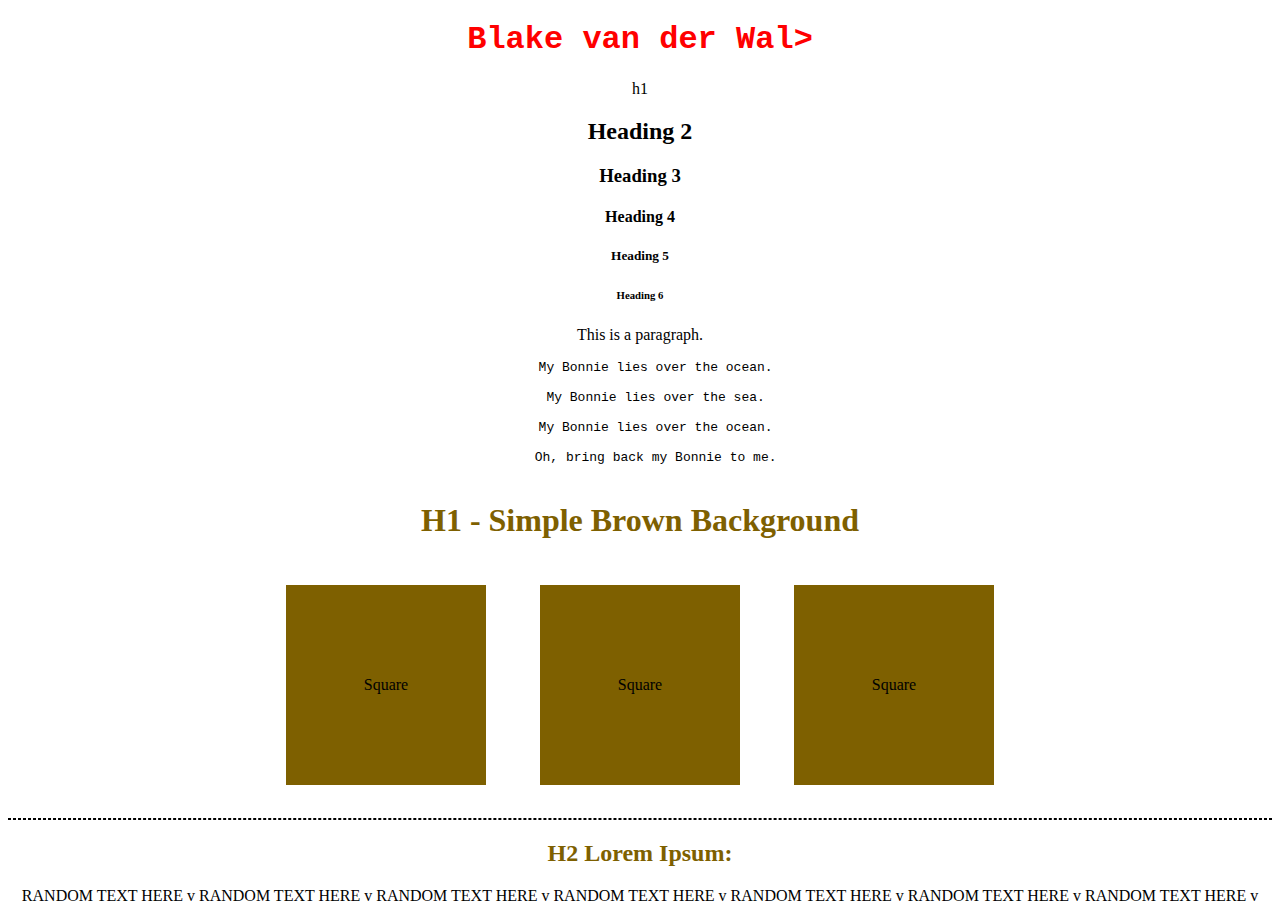
==== starter.html @ 00edddab "final work" ====
<!DOCTYPE html>
<html>
<head>
<title>Page Title</title>
</head>
<body>
<h1 style="color:red;font-family: 'Courier New', Courier, monospace" .h1>Blake van der Wal>
    <h1></h1>
</Wal>
</h1>


h1</h1>
<h2>Heading 2</h2>
<h3>Heading 3</h3>
<h4>Heading 4</h4>
<h5>Heading 5</h5>
<h6>Heading 6</h6>
<p>This is a paragraph.</p>

<pre>
    My Bonnie lies over the ocean.
  
    My Bonnie lies over the sea.
  
    My Bonnie lies over the ocean.
  
    Oh, bring back my Bonnie to me.
  </pre>

   


</body>
</html>


<body style="text-align: center;">
    <h1 style="font-family: fantasy; color:#7E6000;"
    >
       H1 - Simple Brown Background 
    
</h1>


<div style="width: 200px;
height: 200px;
margin: 25px;
line-height: 200px;
display: inline-block;
background-color:#7E6000">
    Square


</div>

<div style="width: 200px;
height: 200px;
margin: 25px;
line-height: 200px;
display: inline-block;
background-color:#7E6000;">
    Square


</div>

<div style="width: 200px;
height: 200px;
margin: 25px;
line-height: 200px;
display: inline-block;
background-color:#7E6000;">
    Square


</div>
<hr style= "border: dashed 1.5px black;" />

    <div style="color: #7E6000;">
        <h2> H2 Lorem Ipsum: </h2>
    </div>
<p>RANDOM TEXT HERE v RANDOM TEXT HERE v RANDOM TEXT HERE v RANDOM TEXT HERE v RANDOM TEXT HERE v RANDOM TEXT HERE v RANDOM TEXT HERE v 

</pbody>
<html>
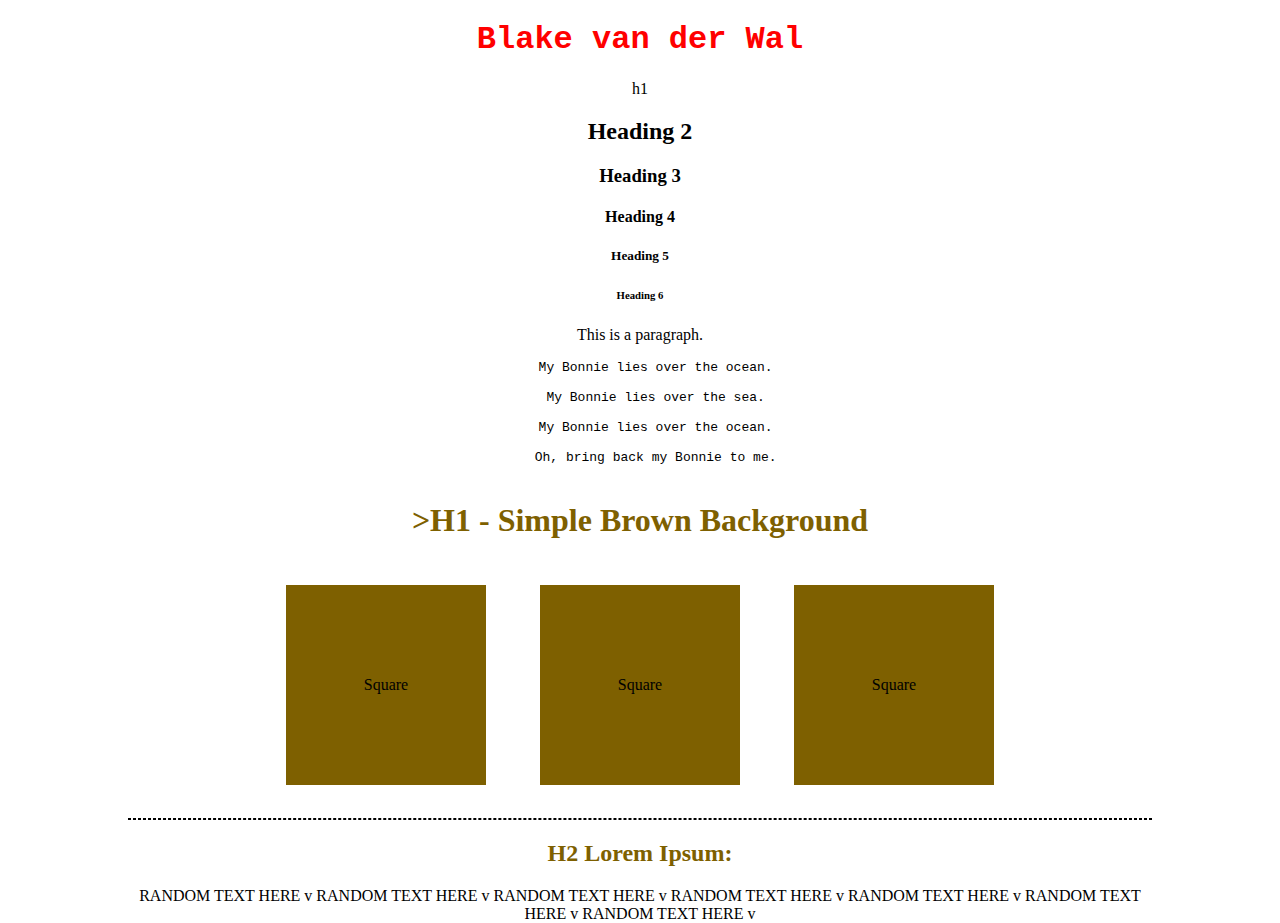
==== commit 7e296b36: "Added Features" ====
--- a/starter.html
+++ b/starter.html
@@ -1,24 +1,26 @@
 <!DOCTYPE html>
 <html>
+
 <head>
-<title>Page Title</title>
+    <title>Page Title</title>
 </head>
+
 <body>
-<h1 style="color:red;font-family: 'Courier New', Courier, monospace" .h1>Blake van der Wal>
-    <h1></h1>
-</Wal>
-</h1>
+    <h1 style="color:red;font-family: 'Courier New', Courier, monospace" .h1>Blake van der Wal
+        <h1></h1>
+        </Wal>
+    </h1>
 
 
-h1</h1>
-<h2>Heading 2</h2>
-<h3>Heading 3</h3>
-<h4>Heading 4</h4>
-<h5>Heading 5</h5>
-<h6>Heading 6</h6>
-<p>This is a paragraph.</p>
+    h1</h1>
+    <h2>Heading 2</h2>
+    <h3>Heading 3</h3>
+    <h4>Heading 4</h4>
+    <h5>Heading 5</h5>
+    <h6>Heading 6</h6>
+    <p>This is a paragraph.</p>
 
-<pre>
+    <pre>
     My Bonnie lies over the ocean.
   
     My Bonnie lies over the sea.
@@ -28,59 +30,85 @@
     Oh, bring back my Bonnie to me.
   </pre>
 
-   
+
 
 
 </body>
+
 </html>
 
 
-<body style="text-align: center;">
-    <h1 style="font-family: fantasy; color:#7E6000;"
-    >
-       H1 - Simple Brown Background 
-    
-</h1>
+
+<head>
+    <title>Page Title</title>
+
+    <style>
+        .header-brown {
+            font-family: Comic Sans MS;
+            color: #7E6000;
+
+        }
+
+        .square {
+            width: 200px;
+            height: 200px;
+            margin: 25px;
+            line-height: 200px;
+            display: inline-block;
+            background-color: #7E6000;
+        }
+
+        .border {
+            border: dashed 1.5px black;
+        }
+
+        
+       .color {
+            color: #7E6000 
+       }
 
 
-<div style="width: 200px;
-height: 200px;
-margin: 25px;
-line-height: 200px;
-display: inline-block;
-background-color:#7E6000">
-    Square
+    </style>
+</head>
 
 
-</div>
+<body style="margin: 0 10% ; text-align: center;">
+    <h1 class="header-brown">
+        >H1 - Simple Brown Background
 
-<div style="width: 200px;
-height: 200px;
-margin: 25px;
-line-height: 200px;
-display: inline-block;
-background-color:#7E6000;">
-    Square
+    </h1>
+
+    <div>
+
+        <div class="square">
+            Square
+
+        </div>
+
+        <div class="square">
+            Square
+
+        </div>
+
+        <div class="square">
+            Square
+
+        </div>
 
 
-</div>
 
-<div style="width: 200px;
-height: 200px;
-margin: 25px;
-line-height: 200px;
-display: inline-block;
-background-color:#7E6000;">
-    Square
+        <hr class="border" style="" />
 
+        <h2 class="color" style="">
 
-</div>
-<hr style= "border: dashed 1.5px black;" />
+            H2 Lorem Ipsum:
 
-    <div style="color: #7E6000;">
-        <h2> H2 Lorem Ipsum: </h2>
+        </h2>
+
+        RANDOM TEXT HERE v RANDOM TEXT HERE v RANDOM TEXT HERE v RANDOM TEXT HERE v RANDOM TEXT HERE v RANDOM TEXT
+        HERE v RANDOM TEXT HERE v
+    
     </div>
-<p>RANDOM TEXT HERE v RANDOM TEXT HERE v RANDOM TEXT HERE v RANDOM TEXT HERE v RANDOM TEXT HERE v RANDOM TEXT HERE v RANDOM TEXT HERE v 
+</body>
 
-</pbody>
 <html>